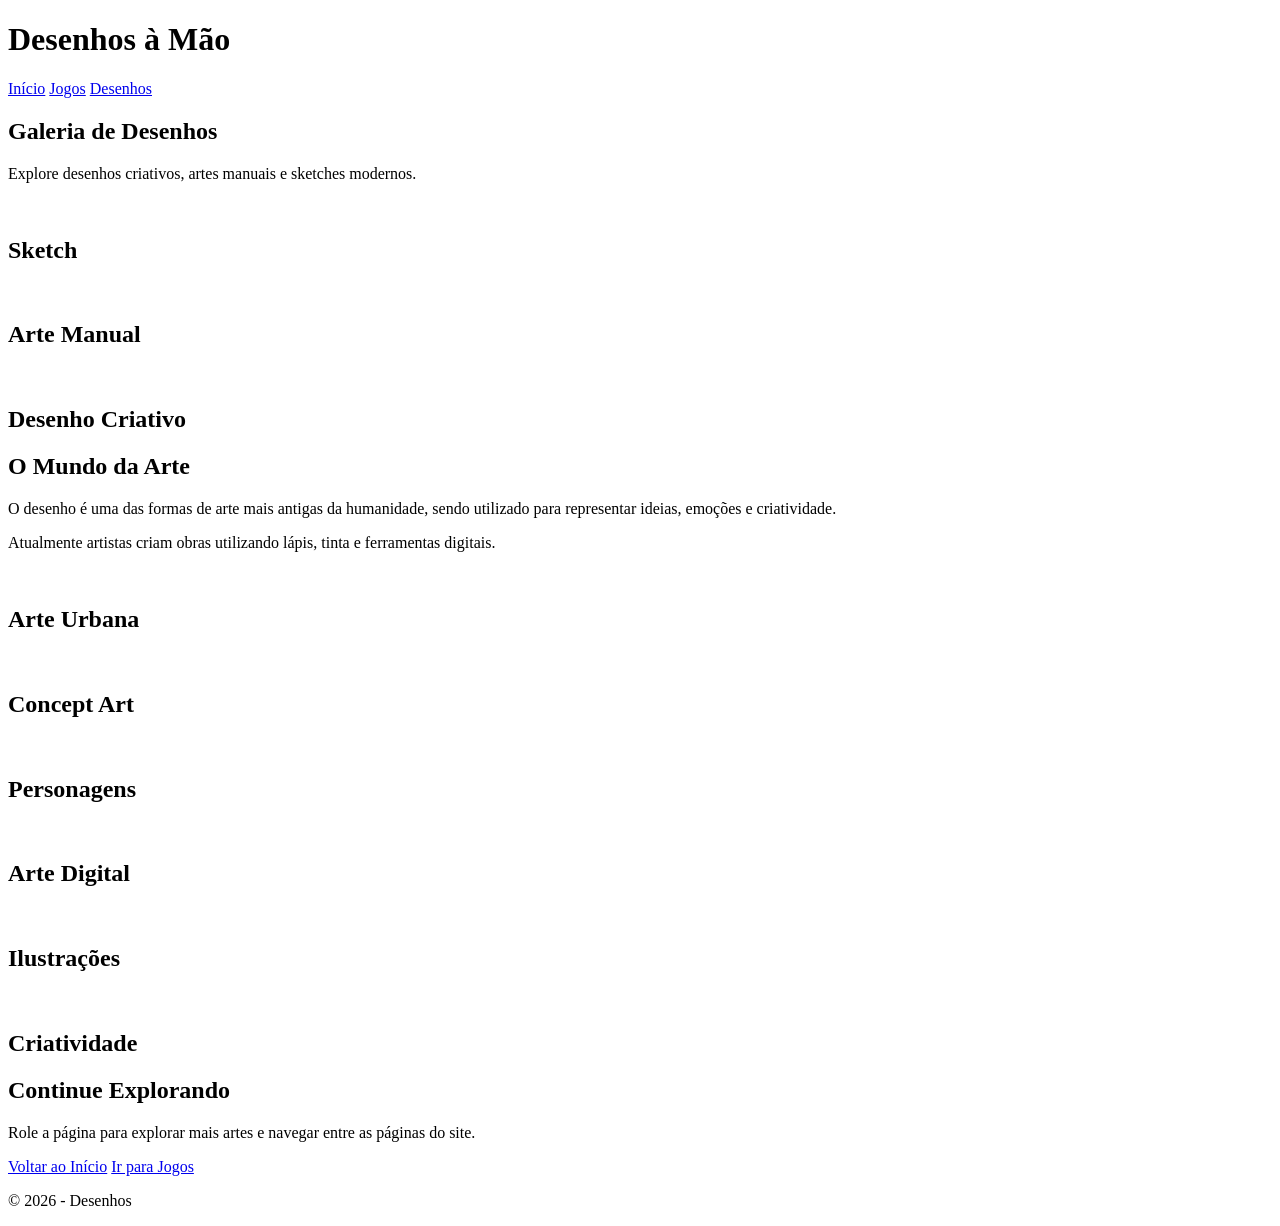
==== desenho.html @ ae251c00 "Update and rename sobre.html to desenho.html" ====
<!-- desenhos.html -->
<!DOCTYPE html>
<html lang="pt-br">
<head>
  <meta charset="UTF-8">
  <meta name="viewport" content="width=device-width, initial-scale=1.0">
  <title>Desenhos</title>
  <link rel="stylesheet" href="style.css">
</head>

<body class="draw-page">

<header>

  <h1>Desenhos à Mão</h1>

  <nav>
    <a href="index.html">Início</a>
    <a href="jogos.html">Jogos</a>
    <a href="desenhos.html">Desenhos</a>
  </nav>

</header>

<!-- HERO -->

<section class="draw-top">

  <div class="draw-top-text">

    <h2>Galeria de Desenhos</h2>

    <p>
      Explore desenhos criativos,
      artes manuais e sketches modernos.
    </p>

  </div>

</section>

<!-- PRIMEIRA GALERIA -->

<section class="drawings">

  <div class="drawing-card">
    <img src="https://images.unsplash.com/photo-1513364776144-60967b0f800f?q=80&w=1200&auto=format&fit=crop" alt="">
    <h2>Sketch</h2>
  </div>

  <div class="drawing-card">
    <img src="https://images.unsplash.com/photo-1517694712202-14dd9538aa97?q=80&w=1200&auto=format&fit=crop" alt="">
    <h2>Arte Manual</h2>
  </div>

  <div class="drawing-card">
    <img src="https://images.unsplash.com/photo-1516321318423-f06f85e504b3?q=80&w=1200&auto=format&fit=crop" alt="">
    <h2>Desenho Criativo</h2>
  </div>

</section>

<!-- TEXTO CENTRAL -->

<section class="draw-info">

  <div class="draw-info-box">

    <h2>O Mundo da Arte</h2>

    <p>
      O desenho é uma das formas de arte mais antigas
      da humanidade, sendo utilizado para representar
      ideias, emoções e criatividade.
    </p>

    <p>
      Atualmente artistas criam obras utilizando lápis,
      tinta e ferramentas digitais.
    </p>

  </div>

</section>

<!-- SEGUNDA GALERIA -->

<section class="drawings">

  <div class="drawing-card">
    <img src="https://images.unsplash.com/photo-1500530855697-b586d89ba3ee?q=80&w=1200&auto=format&fit=crop" alt="">
    <h2>Arte Urbana</h2>
  </div>

  <div class="drawing-card">
    <img src="https://images.unsplash.com/photo-1515378791036-0648a3ef77b2?q=80&w=1200&auto=format&fit=crop" alt="">
    <h2>Concept Art</h2>
  </div>

  <div class="drawing-card">
    <img src="https://images.unsplash.com/photo-1517841905240-472988babdf9?q=80&w=1200&auto=format&fit=crop" alt="">
    <h2>Personagens</h2>
  </div>

</section>

<!-- TERCEIRA GALERIA -->

<section class="drawings">

  <div class="drawing-card">
    <img src="https://images.unsplash.com/photo-1498050108023-c5249f4df085?q=80&w=1200&auto=format&fit=crop" alt="">
    <h2>Arte Digital</h2>
  </div>

  <div class="drawing-card">
    <img src="https://images.unsplash.com/photo-1519389950473-47ba0277781c?q=80&w=1200&auto=format&fit=crop" alt="">
    <h2>Ilustrações</h2>
  </div>

  <div class="drawing-card">
    <img src="https://images.unsplash.com/photo-1518770660439-4636190af475?q=80&w=1200&auto=format&fit=crop" alt="">
    <h2>Criatividade</h2>
  </div>

</section>

<!-- FINAL -->

<section class="final-draw">

  <h2>Continue Explorando</h2>

  <p>
    Role a página para explorar mais artes
    e navegar entre as páginas do site.
  </p>

  <div class="buttons">
    <a href="index.html" class="btn">Voltar ao Início</a>
    <a href="jogos.html" class="btn">Ir para Jogos</a>
  </div>

</section>

<footer>
  <p>© 2026 - Desenhos</p>
</footer>

</body>
</html>
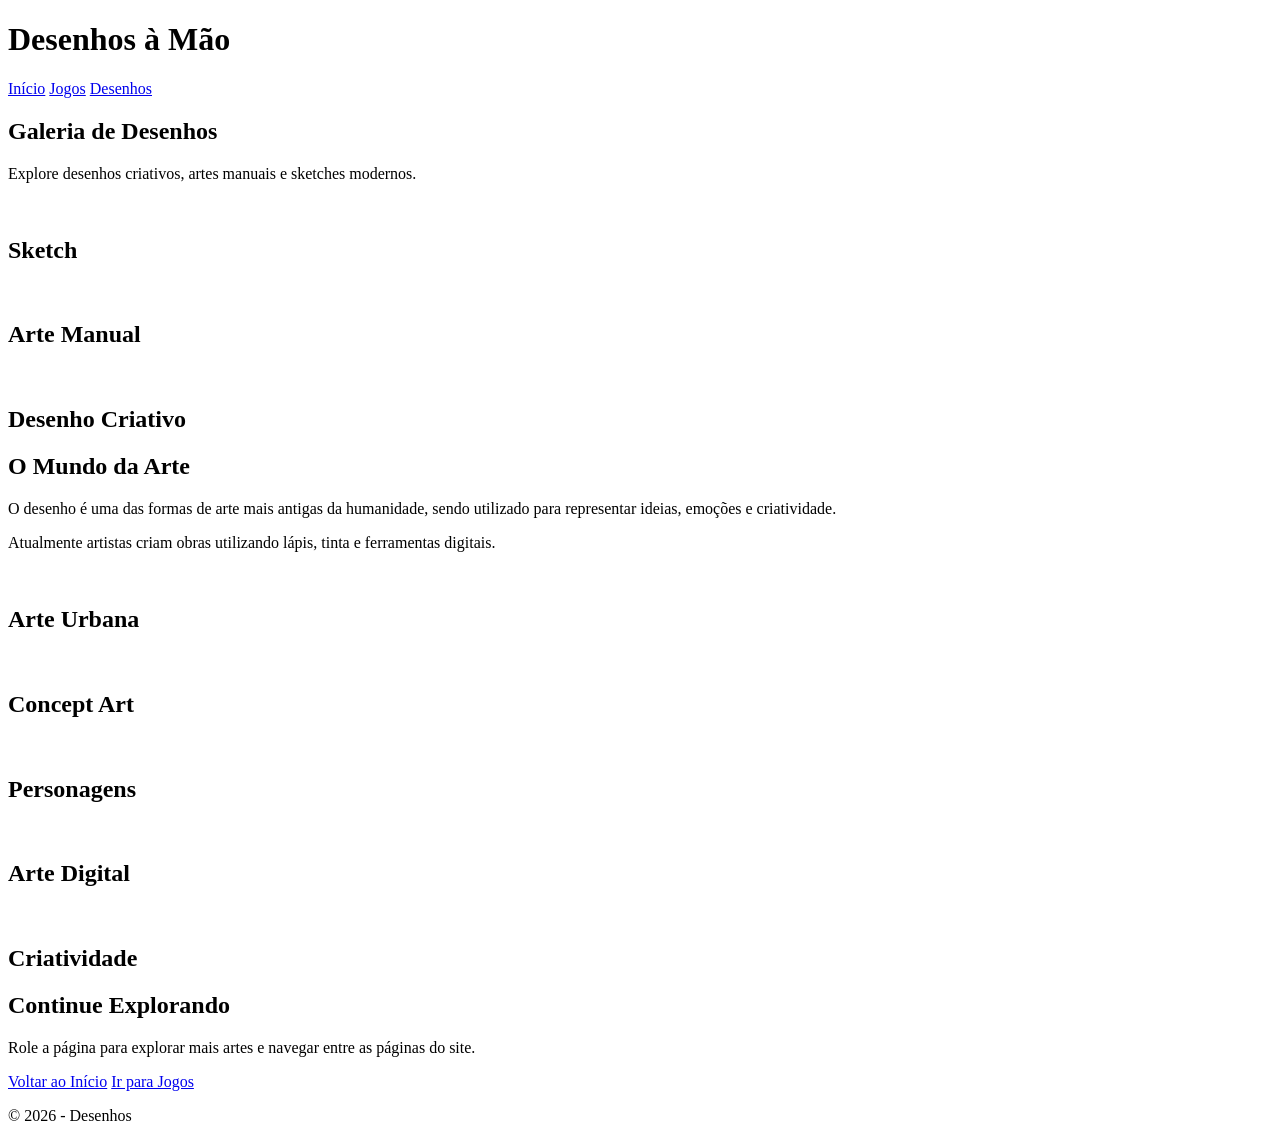
==== commit b5e50dd8: "Update desenho.html" ====
--- a/desenho.html
+++ b/desenho.html
@@ -1,4 +1,3 @@
-<!-- desenhos.html -->
 <!DOCTYPE html>
 <html lang="pt-br">
 <head>
@@ -16,13 +15,11 @@
 
   <nav>
     <a href="index.html">Início</a>
-    <a href="jogos.html">Jogos</a>
-    <a href="desenhos.html">Desenhos</a>
+    <a href="jogo.html">Jogos</a>
+    <a href="desenho.html">Desenhos</a>
   </nav>
 
 </header>
-
-<!-- HERO -->
 
 <section class="draw-top">
 
@@ -39,28 +36,24 @@
 
 </section>
 
-<!-- PRIMEIRA GALERIA -->
-
 <section class="drawings">
 
   <div class="drawing-card">
-    <img src="https://images.unsplash.com/photo-1513364776144-60967b0f800f?q=80&w=1200&auto=format&fit=crop" alt="">
+    <img src="c:\Users\lucas_coelho01\Downloads\dibujito.jpg" alt="">
     <h2>Sketch</h2>
   </div>
 
   <div class="drawing-card">
-    <img src="https://images.unsplash.com/photo-1517694712202-14dd9538aa97?q=80&w=1200&auto=format&fit=crop" alt="">
+    <img src="c:\Users\lucas_coelho01\Downloads\Art.jpg" alt="">
     <h2>Arte Manual</h2>
   </div>
 
   <div class="drawing-card">
-    <img src="https://images.unsplash.com/photo-1516321318423-f06f85e504b3?q=80&w=1200&auto=format&fit=crop" alt="">
+    <img src="c:\Users\lucas_coelho01\Downloads\Postet on Snap.jpg" alt="">
     <h2>Desenho Criativo</h2>
   </div>
 
 </section>
-
-<!-- TEXTO CENTRAL -->
 
 <section class="draw-info">
 
@@ -83,49 +76,38 @@
 
 </section>
 
-<!-- SEGUNDA GALERIA -->
-
 <section class="drawings">
 
   <div class="drawing-card">
-    <img src="https://images.unsplash.com/photo-1500530855697-b586d89ba3ee?q=80&w=1200&auto=format&fit=crop" alt="">
+    <img src="c:\Users\lucas_coelho01\Downloads\Postet on Snap.jpg" alt="">
     <h2>Arte Urbana</h2>
   </div>
 
   <div class="drawing-card">
-    <img src="https://images.unsplash.com/photo-1515378791036-0648a3ef77b2?q=80&w=1200&auto=format&fit=crop" alt="">
+    <img src="c:\Users\lucas_coelho01\Downloads\dibujito.jpg" alt="">
     <h2>Concept Art</h2>
   </div>
 
   <div class="drawing-card">
-    <img src="https://images.unsplash.com/photo-1517841905240-472988babdf9?q=80&w=1200&auto=format&fit=crop" alt="">
+    <img src="c:\Users\lucas_coelho01\Downloads\Art.jpg" alt="">
     <h2>Personagens</h2>
   </div>
 
 </section>
 
-<!-- TERCEIRA GALERIA -->
-
 <section class="drawings">
 
   <div class="drawing-card">
-    <img src="https://images.unsplash.com/photo-1498050108023-c5249f4df085?q=80&w=1200&auto=format&fit=crop" alt="">
+    <img src="c:\Users\lucas_coelho01\Downloads\download (3).jpg" alt="">
     <h2>Arte Digital</h2>
   </div>
 
   <div class="drawing-card">
-    <img src="https://images.unsplash.com/photo-1519389950473-47ba0277781c?q=80&w=1200&auto=format&fit=crop" alt="">
-    <h2>Ilustrações</h2>
-  </div>
-
-  <div class="drawing-card">
-    <img src="https://images.unsplash.com/photo-1518770660439-4636190af475?q=80&w=1200&auto=format&fit=crop" alt="">
+    <img src="c:\Users\lucas_coelho01\Downloads\un gato que estudia.jpg" alt="">
     <h2>Criatividade</h2>
   </div>
 
 </section>
-
-<!-- FINAL -->
 
 <section class="final-draw">
 
@@ -138,7 +120,7 @@
 
   <div class="buttons">
     <a href="index.html" class="btn">Voltar ao Início</a>
-    <a href="jogos.html" class="btn">Ir para Jogos</a>
+    <a href="jogo.html" class="btn">Ir para Jogos</a>
   </div>
 
 </section>
